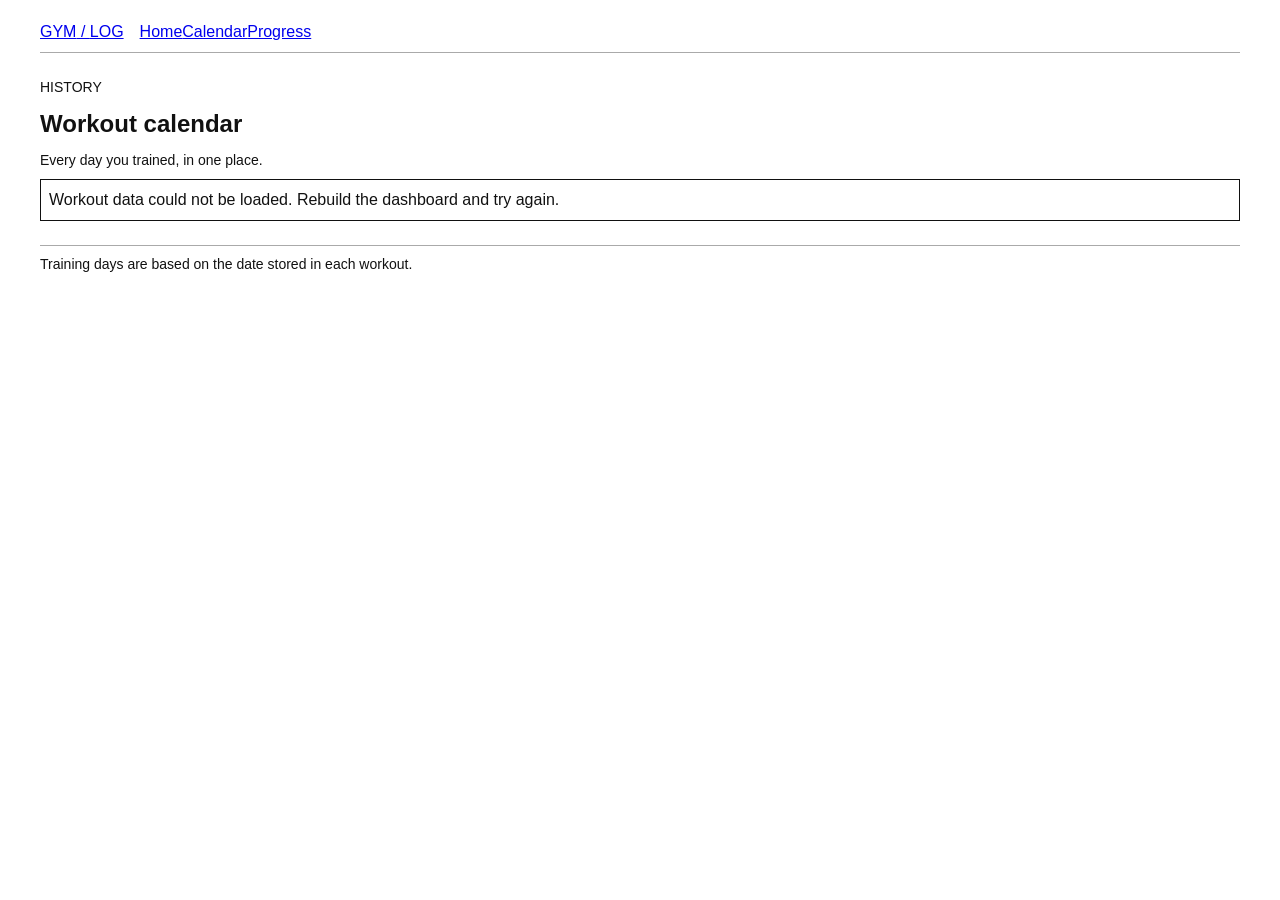
==== site/calendar.html @ c84c2df3 "Add workout calendar page" ====
<!doctype html>
<html lang="en">
<head>
<meta charset="utf-8"><meta name="viewport" content="width=device-width, initial-scale=1">
<title>Gym log · Calendar</title>
<meta name="description" content="Calendar of training days and workout details.">
<link rel="stylesheet" href="style.css">
<script defer src="data.js"></script><script defer src="app.js"></script>
</head>
<body data-page="calendar">
<header class="site-header"><a class="brand" href="./">GYM<span> / </span>LOG</a><nav><a href="./">Home</a><a class="active" href="calendar.html">Calendar</a><a href="progress.html">Progress</a></nav></header>
<main>
<section class="hero"><p class="eyebrow">HISTORY</p><h1>Workout calendar</h1><p class="muted">Every day you trained, in one place.</p></section>
<div id="calendarPage" hidden>
<section class="calendar-toolbar"><button id="prevMonth" type="button" aria-label="Previous month">←</button><h2 id="monthLabel"></h2><button id="nextMonth" type="button" aria-label="Next month">→</button></section>
<section id="calendar" class="calendar" aria-label="Workout calendar"></section>
<section class="panel"><div class="section-heading"><div><p class="eyebrow">DAY</p><h2 id="dayTitle">Select a workout day</h2></div></div><div id="dayDetails" class="workout-detail"><p class="muted">Tap a highlighted day to see the workout.</p></div></section>
</div>
<section id="calendarEmpty" hidden class="empty"><h2>No workouts yet.</h2><p>Your workout days will appear here after you log them.</p></section>
<p id="error" role="alert" hidden></p>
</main>
<footer>Training days are based on the date stored in each workout.</footer>
</body></html>
---- site/style.css ----
/* Plain document styling. Color is reserved for chart series. */
:root {
  font-family: Arial, sans-serif;
  font-size: 16px;
  color: #111;
  background: #fff;
}
* { box-sizing: border-box; }
body { margin: 20px; line-height: 1.5; }
header, main, footer { max-width: 1200px; margin: 0 auto; }
header { display: flex; flex-wrap: wrap; gap: 16px; border-bottom: 1px solid #aaa; padding-bottom: 8px; }
main { padding: 16px 0; }
h1 { font-size: 24px; margin: 8px 0; }
h2 { font-size: 20px; margin: 16px 0 8px; }
p { margin: 8px 0; }
.eyebrow, .muted, .tag { font-size: 14px; }
.heading { margin-bottom: 20px; }
.filters {
  display: grid;
  grid-template-columns: repeat(auto-fit, minmax(160px, 1fr));
  gap: 12px;
  margin: 16px 0;
}
label { display: flex; flex-direction: column; gap: 4px; font-size: 14px; }
input, select { font: inherit; min-width: 0; width: 100%; padding: 4px; }
.stats { display: flex; flex-wrap: wrap; gap: 24px; margin: 20px 0; }
.stats > div { display: flex; align-items: baseline; gap: 6px; }
.stats span { font-weight: bold; font-variant-numeric: tabular-nums; }
.stats p { margin: 0; }
.panel { margin: 24px 0; }
.panel-heading { display: flex; flex-wrap: wrap; align-items: baseline; gap: 12px; }
#chart { overflow: auto; }
#chart svg { display: block; width: 100%; min-width: 500px; height: auto; }
#legend { display: flex; flex-wrap: wrap; gap: 12px; margin-top: 8px; font-size: 14px; }
#legend i { display: inline-block; width: 12px; height: 12px; margin-right: 6px; }
.table-wrap { overflow-x: auto; margin-top: 8px; }
table { width: 100%; border-collapse: collapse; text-align: left; font-size: 14px; white-space: nowrap; }
th, td { padding: 6px 8px; border: 1px solid #aaa; vertical-align: top; }
th { font-weight: bold; }
td:last-child { white-space: normal; min-width: 160px; }
.empty { max-width: 750px; }
.empty-icon { display: none; }
blockquote { margin: 16px 0 16px 24px; }
#error { border: 1px solid currentColor; padding: 8px; }
footer { border-top: 1px solid #aaa; padding-top: 8px; font-size: 14px; }
[hidden] { display: none !important; }
@media (max-width: 500px) {
  body { margin: 12px; }
  .filters { grid-template-columns: repeat(2, minmax(0, 1fr)); }
}
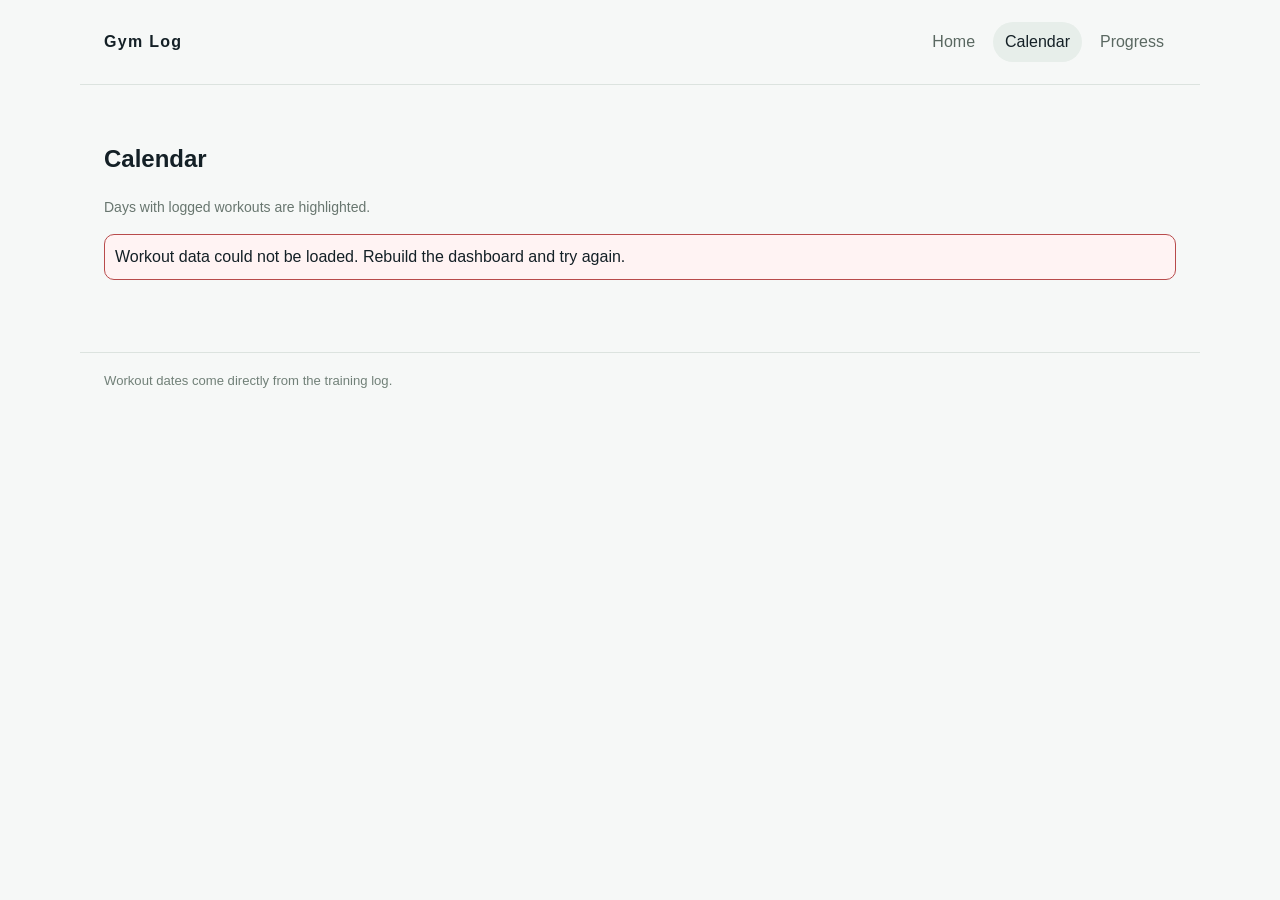
==== commit e657bc3c: "Simplify calendar page presentation" ====
--- a/site/calendar.html
+++ b/site/calendar.html
@@ -2,22 +2,22 @@
 <html lang="en">
 <head>
 <meta charset="utf-8"><meta name="viewport" content="width=device-width, initial-scale=1">
-<title>Gym log · Calendar</title>
+<title>Gym Log · Calendar</title>
 <meta name="description" content="Calendar of training days and workout details.">
 <link rel="stylesheet" href="style.css">
 <script defer src="data.js"></script><script defer src="app.js"></script>
 </head>
 <body data-page="calendar">
-<header class="site-header"><a class="brand" href="./">GYM<span> / </span>LOG</a><nav><a href="./">Home</a><a class="active" href="calendar.html">Calendar</a><a href="progress.html">Progress</a></nav></header>
+<header class="site-header"><a class="brand" href="./">Gym Log</a><nav><a href="./">Home</a><a class="active" href="calendar.html">Calendar</a><a href="progress.html">Progress</a></nav></header>
 <main>
-<section class="hero"><p class="eyebrow">HISTORY</p><h1>Workout calendar</h1><p class="muted">Every day you trained, in one place.</p></section>
+<section class="page-heading"><div><h1>Calendar</h1><p class="muted">Days with logged workouts are highlighted.</p></div></section>
 <div id="calendarPage" hidden>
 <section class="calendar-toolbar"><button id="prevMonth" type="button" aria-label="Previous month">←</button><h2 id="monthLabel"></h2><button id="nextMonth" type="button" aria-label="Next month">→</button></section>
 <section id="calendar" class="calendar" aria-label="Workout calendar"></section>
-<section class="panel"><div class="section-heading"><div><p class="eyebrow">DAY</p><h2 id="dayTitle">Select a workout day</h2></div></div><div id="dayDetails" class="workout-detail"><p class="muted">Tap a highlighted day to see the workout.</p></div></section>
+<section class="section"><div class="section-heading"><h2 id="dayTitle">Select a workout day</h2></div><div id="dayDetails" class="workout-detail"><p class="muted">Choose a highlighted day to see the workout.</p></div></section>
 </div>
-<section id="calendarEmpty" hidden class="empty"><h2>No workouts yet.</h2><p>Your workout days will appear here after you log them.</p></section>
+<section id="calendarEmpty" hidden class="empty"><h2>No workouts yet</h2><p>Workout days will appear here after you log them.</p></section>
 <p id="error" role="alert" hidden></p>
 </main>
-<footer>Training days are based on the date stored in each workout.</footer>
+<footer>Workout dates come directly from the training log.</footer>
 </body></html>
--- a/site/style.css
+++ b/site/style.css
@@ -1,50 +1 @@
-/* Plain document styling. Color is reserved for chart series. */
-:root {
-  font-family: Arial, sans-serif;
-  font-size: 16px;
-  color: #111;
-  background: #fff;
-}
-* { box-sizing: border-box; }
-body { margin: 20px; line-height: 1.5; }
-header, main, footer { max-width: 1200px; margin: 0 auto; }
-header { display: flex; flex-wrap: wrap; gap: 16px; border-bottom: 1px solid #aaa; padding-bottom: 8px; }
-main { padding: 16px 0; }
-h1 { font-size: 24px; margin: 8px 0; }
-h2 { font-size: 20px; margin: 16px 0 8px; }
-p { margin: 8px 0; }
-.eyebrow, .muted, .tag { font-size: 14px; }
-.heading { margin-bottom: 20px; }
-.filters {
-  display: grid;
-  grid-template-columns: repeat(auto-fit, minmax(160px, 1fr));
-  gap: 12px;
-  margin: 16px 0;
-}
-label { display: flex; flex-direction: column; gap: 4px; font-size: 14px; }
-input, select { font: inherit; min-width: 0; width: 100%; padding: 4px; }
-.stats { display: flex; flex-wrap: wrap; gap: 24px; margin: 20px 0; }
-.stats > div { display: flex; align-items: baseline; gap: 6px; }
-.stats span { font-weight: bold; font-variant-numeric: tabular-nums; }
-.stats p { margin: 0; }
-.panel { margin: 24px 0; }
-.panel-heading { display: flex; flex-wrap: wrap; align-items: baseline; gap: 12px; }
-#chart { overflow: auto; }
-#chart svg { display: block; width: 100%; min-width: 500px; height: auto; }
-#legend { display: flex; flex-wrap: wrap; gap: 12px; margin-top: 8px; font-size: 14px; }
-#legend i { display: inline-block; width: 12px; height: 12px; margin-right: 6px; }
-.table-wrap { overflow-x: auto; margin-top: 8px; }
-table { width: 100%; border-collapse: collapse; text-align: left; font-size: 14px; white-space: nowrap; }
-th, td { padding: 6px 8px; border: 1px solid #aaa; vertical-align: top; }
-th { font-weight: bold; }
-td:last-child { white-space: normal; min-width: 160px; }
-.empty { max-width: 750px; }
-.empty-icon { display: none; }
-blockquote { margin: 16px 0 16px 24px; }
-#error { border: 1px solid currentColor; padding: 8px; }
-footer { border-top: 1px solid #aaa; padding-top: 8px; font-size: 14px; }
-[hidden] { display: none !important; }
-@media (max-width: 500px) {
-  body { margin: 12px; }
-  .filters { grid-template-columns: repeat(2, minmax(0, 1fr)); }
-}
+:root{font-family:Inter,ui-sans-serif,-apple-system,BlinkMacSystemFont,"Segoe UI",sans-serif;color:#142026;background:#f6f8f7;font-size:16px}*{box-sizing:border-box}body{margin:0;line-height:1.5}a{color:inherit}button,input,select{font:inherit}.site-header,main,footer{max-width:1120px;margin:0 auto}.site-header{display:flex;align-items:center;justify-content:space-between;gap:20px;padding:22px 24px;border-bottom:1px solid #dce3df}.brand{text-decoration:none;font-weight:800;letter-spacing:.08em}.brand span{color:#6a7a72}nav{display:flex;gap:6px;flex-wrap:wrap}nav a{text-decoration:none;padding:8px 12px;border-radius:999px;color:#5a6861}nav a.active,nav a:hover{background:#e7eeea;color:#142026}main{padding:36px 24px 56px}.hero{margin-bottom:28px}.hero h1{font-size:clamp(2rem,5vw,3.6rem);line-height:1.05;margin:6px 0 10px;letter-spacing:-.04em}.eyebrow,.muted,.tag{font-size:.875rem}.eyebrow{margin:0;text-transform:uppercase;letter-spacing:.12em;font-weight:700;color:#607168}.muted{color:#68766f}.summary-cards{display:grid;grid-template-columns:repeat(3,minmax(0,1fr));gap:14px;margin:24px 0 30px}.summary-card{background:#fff;border:1px solid #dce3df;border-radius:18px;padding:20px;box-shadow:0 4px 16px rgba(20,32,38,.04)}.summary-card strong{display:block;font-size:2rem;line-height:1.1}.summary-card span{color:#68766f}.panel{background:#fff;border:1px solid #dce3df;border-radius:20px;padding:22px;margin:18px 0;box-shadow:0 4px 18px rgba(20,32,38,.04)}.section-heading{display:flex;align-items:end;justify-content:space-between;gap:16px;margin-bottom:16px}.section-heading h2{margin:2px 0 0;font-size:1.35rem}.text-link{font-size:.9rem;color:#35644d;text-decoration:none}.workout-card{padding:14px 0;border-top:1px solid #edf1ef}.workout-card:first-child{border-top:0;padding-top:0}.workout-card-head,.exercise-title{display:flex;justify-content:space-between;gap:12px;align-items:baseline}.exercise-block{padding-top:14px}.exercise-title h3{font-size:1rem;margin:0}.set-chips{display:flex;flex-wrap:wrap;gap:8px;margin-top:8px}.set-chip{background:#eef4f1;border-radius:999px;padding:6px 10px;font-size:.86rem}.day-list{display:grid;grid-template-columns:repeat(2,minmax(0,1fr));gap:12px}.day-list .workout-card{border:1px solid #e3e9e6;border-radius:14px;padding:14px}.calendar-toolbar{display:flex;align-items:center;justify-content:center;gap:18px;margin:10px 0 14px}.calendar-toolbar h2{min-width:190px;text-align:center;margin:0}.calendar-toolbar button{border:1px solid #d7e0dc;background:#fff;border-radius:10px;padding:6px 12px;cursor:pointer}.calendar{display:grid;grid-template-columns:repeat(7,minmax(0,1fr));gap:8px}.weekday{text-align:center;font-size:.75rem;color:#77847e;padding:4px}.calendar-day{min-height:92px;border:1px solid #dfe6e2;background:#fff;border-radius:14px;padding:10px;text-align:left;display:flex;flex-direction:column;justify-content:space-between;color:#56635d}.calendar-day.blank{visibility:hidden}.calendar-day:disabled{opacity:.55}.calendar-day.trained{background:#e9f2ed;border-color:#bfd1c7;color:#163a28;cursor:pointer}.calendar-day.selected{outline:2px solid #35644d;outline-offset:2px}.day-number{font-weight:700}.workout-dot{font-size:.75rem}.filter-panel details{background:#fff;border:1px solid #dce3df;border-radius:16px;padding:14px 16px}.filter-panel summary{cursor:pointer;font-weight:700}.filters{display:grid;grid-template-columns:repeat(auto-fit,minmax(150px,1fr));gap:12px;margin-top:14px}label{display:flex;flex-direction:column;gap:5px;font-size:.82rem;color:#59675f}input,select{width:100%;padding:8px 9px;border:1px solid #cfd9d4;border-radius:9px;background:#fff;color:#142026}.stats{display:flex;flex-wrap:wrap;gap:28px;margin:20px 0}.stats>div{display:flex;align-items:baseline;gap:6px}.stats span{font-weight:800;font-size:1.2rem}.stats p{margin:0;color:#68766f}.tag{background:#eef4f1;padding:4px 8px;border-radius:999px}#chart{overflow:auto}#chart svg{display:block;width:100%;min-width:520px;height:auto}#legend{display:flex;flex-wrap:wrap;gap:12px;margin-top:8px;font-size:.82rem}#legend i{display:inline-block;width:10px;height:10px;border-radius:50%;margin-right:6px}.table-wrap{overflow-x:auto}table{width:100%;border-collapse:collapse;text-align:left;font-size:.83rem;white-space:nowrap}th,td{padding:9px 10px;border-bottom:1px solid #e2e8e5;vertical-align:top}th{font-weight:700;color:#5d6a64}td:last-child{white-space:normal;min-width:150px}.empty{max-width:680px;background:#fff;border:1px solid #dce3df;border-radius:18px;padding:22px}#error{border:1px solid #b84b4b;background:#fff3f3;padding:10px;border-radius:10px}footer{padding:18px 24px 30px;border-top:1px solid #dce3df;color:#718078;font-size:.82rem}[hidden]{display:none!important}@media(max-width:700px){.site-header{align-items:flex-start;flex-direction:column}.summary-cards{grid-template-columns:1fr}.day-list{grid-template-columns:1fr}.calendar{gap:4px}.calendar-day{min-height:68px;padding:7px;border-radius:10px}.workout-dot{font-size:.68rem}.weekday{font-size:.68rem}}
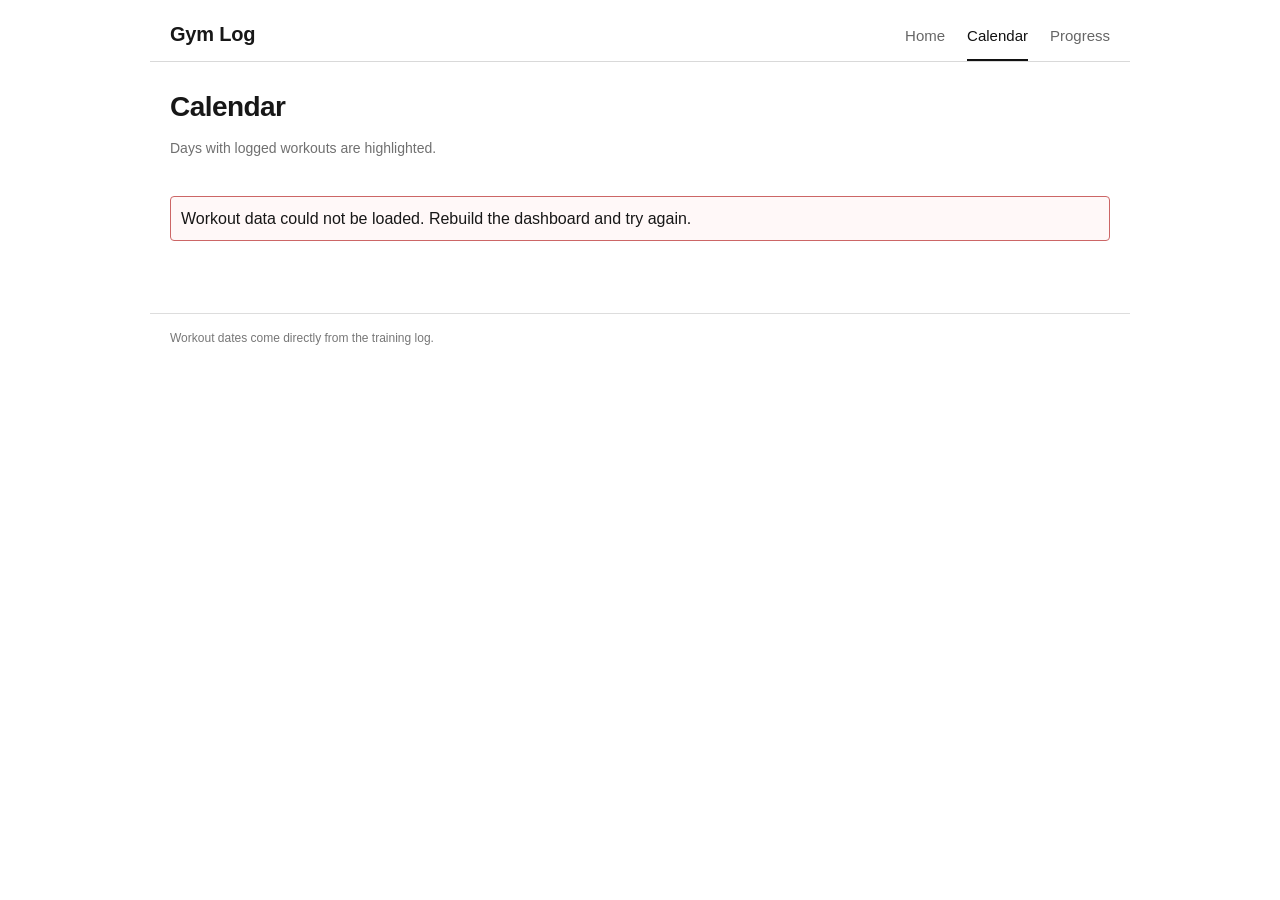
==== commit 1c15f027: "Improve dashboard navigation, set summaries, and chart axes" ====
--- a/site/calendar.html
+++ b/site/calendar.html
@@ -8,11 +8,12 @@
 <script defer src="data.js"></script><script defer src="app.js"></script>
 </head>
 <body data-page="calendar">
-<header class="site-header"><a class="brand" href="./">Gym Log</a><nav><a href="./">Home</a><a class="active" href="calendar.html">Calendar</a><a href="progress.html">Progress</a></nav></header>
-<main>
+<header class="site-header"><a class="brand" href="./">Gym Log</a><nav aria-label="Main navigation"><a href="./">Home</a><a class="active" aria-current="page" href="calendar.html">Calendar</a><a href="progress.html">Progress</a></nav></header>
+<a class="skip-link" href="#main">Skip to content</a>
+<main id="main">
 <section class="page-heading"><div><h1>Calendar</h1><p class="muted">Days with logged workouts are highlighted.</p></div></section>
 <div id="calendarPage" hidden>
-<section class="calendar-toolbar"><button id="prevMonth" type="button" aria-label="Previous month">←</button><h2 id="monthLabel"></h2><button id="nextMonth" type="button" aria-label="Next month">→</button></section>
+<p id="monthSummary" class="muted" aria-live="polite"></p><section class="calendar-toolbar"><button id="prevMonth" type="button" aria-label="Previous month">←</button><div class="month-heading"><h2 id="monthLabel"></h2><button id="todayMonth" type="button">This month</button></div><button id="nextMonth" type="button" aria-label="Next month">→</button></section>
 <section id="calendar" class="calendar" aria-label="Workout calendar"></section>
 <section class="section"><div class="section-heading"><h2 id="dayTitle">Select a workout day</h2></div><div id="dayDetails" class="workout-detail"><p class="muted">Choose a highlighted day to see the workout.</p></div></section>
 </div>
--- a/site/style.css
+++ b/site/style.css
@@ -1 +1,17 @@
-:root{font-family:Inter,ui-sans-serif,-apple-system,BlinkMacSystemFont,"Segoe UI",sans-serif;color:#142026;background:#f6f8f7;font-size:16px}*{box-sizing:border-box}body{margin:0;line-height:1.5}a{color:inherit}button,input,select{font:inherit}.site-header,main,footer{max-width:1120px;margin:0 auto}.site-header{display:flex;align-items:center;justify-content:space-between;gap:20px;padding:22px 24px;border-bottom:1px solid #dce3df}.brand{text-decoration:none;font-weight:800;letter-spacing:.08em}.brand span{color:#6a7a72}nav{display:flex;gap:6px;flex-wrap:wrap}nav a{text-decoration:none;padding:8px 12px;border-radius:999px;color:#5a6861}nav a.active,nav a:hover{background:#e7eeea;color:#142026}main{padding:36px 24px 56px}.hero{margin-bottom:28px}.hero h1{font-size:clamp(2rem,5vw,3.6rem);line-height:1.05;margin:6px 0 10px;letter-spacing:-.04em}.eyebrow,.muted,.tag{font-size:.875rem}.eyebrow{margin:0;text-transform:uppercase;letter-spacing:.12em;font-weight:700;color:#607168}.muted{color:#68766f}.summary-cards{display:grid;grid-template-columns:repeat(3,minmax(0,1fr));gap:14px;margin:24px 0 30px}.summary-card{background:#fff;border:1px solid #dce3df;border-radius:18px;padding:20px;box-shadow:0 4px 16px rgba(20,32,38,.04)}.summary-card strong{display:block;font-size:2rem;line-height:1.1}.summary-card span{color:#68766f}.panel{background:#fff;border:1px solid #dce3df;border-radius:20px;padding:22px;margin:18px 0;box-shadow:0 4px 18px rgba(20,32,38,.04)}.section-heading{display:flex;align-items:end;justify-content:space-between;gap:16px;margin-bottom:16px}.section-heading h2{margin:2px 0 0;font-size:1.35rem}.text-link{font-size:.9rem;color:#35644d;text-decoration:none}.workout-card{padding:14px 0;border-top:1px solid #edf1ef}.workout-card:first-child{border-top:0;padding-top:0}.workout-card-head,.exercise-title{display:flex;justify-content:space-between;gap:12px;align-items:baseline}.exercise-block{padding-top:14px}.exercise-title h3{font-size:1rem;margin:0}.set-chips{display:flex;flex-wrap:wrap;gap:8px;margin-top:8px}.set-chip{background:#eef4f1;border-radius:999px;padding:6px 10px;font-size:.86rem}.day-list{display:grid;grid-template-columns:repeat(2,minmax(0,1fr));gap:12px}.day-list .workout-card{border:1px solid #e3e9e6;border-radius:14px;padding:14px}.calendar-toolbar{display:flex;align-items:center;justify-content:center;gap:18px;margin:10px 0 14px}.calendar-toolbar h2{min-width:190px;text-align:center;margin:0}.calendar-toolbar button{border:1px solid #d7e0dc;background:#fff;border-radius:10px;padding:6px 12px;cursor:pointer}.calendar{display:grid;grid-template-columns:repeat(7,minmax(0,1fr));gap:8px}.weekday{text-align:center;font-size:.75rem;color:#77847e;padding:4px}.calendar-day{min-height:92px;border:1px solid #dfe6e2;background:#fff;border-radius:14px;padding:10px;text-align:left;display:flex;flex-direction:column;justify-content:space-between;color:#56635d}.calendar-day.blank{visibility:hidden}.calendar-day:disabled{opacity:.55}.calendar-day.trained{background:#e9f2ed;border-color:#bfd1c7;color:#163a28;cursor:pointer}.calendar-day.selected{outline:2px solid #35644d;outline-offset:2px}.day-number{font-weight:700}.workout-dot{font-size:.75rem}.filter-panel details{background:#fff;border:1px solid #dce3df;border-radius:16px;padding:14px 16px}.filter-panel summary{cursor:pointer;font-weight:700}.filters{display:grid;grid-template-columns:repeat(auto-fit,minmax(150px,1fr));gap:12px;margin-top:14px}label{display:flex;flex-direction:column;gap:5px;font-size:.82rem;color:#59675f}input,select{width:100%;padding:8px 9px;border:1px solid #cfd9d4;border-radius:9px;background:#fff;color:#142026}.stats{display:flex;flex-wrap:wrap;gap:28px;margin:20px 0}.stats>div{display:flex;align-items:baseline;gap:6px}.stats span{font-weight:800;font-size:1.2rem}.stats p{margin:0;color:#68766f}.tag{background:#eef4f1;padding:4px 8px;border-radius:999px}#chart{overflow:auto}#chart svg{display:block;width:100%;min-width:520px;height:auto}#legend{display:flex;flex-wrap:wrap;gap:12px;margin-top:8px;font-size:.82rem}#legend i{display:inline-block;width:10px;height:10px;border-radius:50%;margin-right:6px}.table-wrap{overflow-x:auto}table{width:100%;border-collapse:collapse;text-align:left;font-size:.83rem;white-space:nowrap}th,td{padding:9px 10px;border-bottom:1px solid #e2e8e5;vertical-align:top}th{font-weight:700;color:#5d6a64}td:last-child{white-space:normal;min-width:150px}.empty{max-width:680px;background:#fff;border:1px solid #dce3df;border-radius:18px;padding:22px}#error{border:1px solid #b84b4b;background:#fff3f3;padding:10px;border-radius:10px}footer{padding:18px 24px 30px;border-top:1px solid #dce3df;color:#718078;font-size:.82rem}[hidden]{display:none!important}@media(max-width:700px){.site-header{align-items:flex-start;flex-direction:column}.summary-cards{grid-template-columns:1fr}.day-list{grid-template-columns:1fr}.calendar{gap:4px}.calendar-day{min-height:68px;padding:7px;border-radius:10px}.workout-dot{font-size:.68rem}.weekday{font-size:.68rem}}+:root{font-family:-apple-system,BlinkMacSystemFont,"Segoe UI",Roboto,Helvetica,Arial,sans-serif;color:#171717;background:#fff;font-size:16px}*{box-sizing:border-box}body{margin:0;line-height:1.45}a{color:inherit}button,input,select{font:inherit}.site-header,main,footer{max-width:980px;margin:0 auto}.site-header{display:flex;align-items:flex-end;justify-content:space-between;gap:24px;padding:20px 20px 0;border-bottom:1px solid #d9d9d9}.brand{font-size:20px;font-weight:650;text-decoration:none;padding-bottom:12px;letter-spacing:-.01em}nav{display:flex;gap:22px}nav a{text-decoration:none;color:#666;padding:0 0 12px;border-bottom:2px solid transparent;font-size:15px}nav a.active{color:#111;border-bottom-color:#111}main{padding:28px 20px 56px}.page-heading{display:flex;align-items:flex-end;justify-content:space-between;gap:24px;margin-bottom:24px}.page-heading h1{font-size:28px;line-height:1.2;margin:0 0 4px;font-weight:650;letter-spacing:-.02em}h2{font-size:18px;line-height:1.3;margin:0;font-weight:650}h3{font-size:15px;margin:0;font-weight:650}.muted{color:#707070;font-size:14px}.summary-cards{display:grid;grid-template-columns:repeat(4,1fr);border:1px solid #ddd;border-radius:6px;margin-bottom:30px}.summary-card{padding:16px 18px;border-right:1px solid #ddd}.summary-card:last-child{border-right:0}.summary-card strong{display:block;font-size:24px;line-height:1.1;font-weight:650;font-variant-numeric:tabular-nums}.summary-card span{display:block;margin-top:4px;color:#6d6d6d;font-size:13px}.section{border-top:1px solid #dedede;padding-top:18px;margin-top:28px}.section-heading{display:flex;align-items:baseline;justify-content:space-between;gap:16px;margin-bottom:12px}.text-link{font-size:14px;color:#555;text-underline-offset:3px}.workout-card{padding:14px 0;border-top:1px solid #ececec}.workout-card:first-child{border-top:0;padding-top:0}.workout-card-head,.exercise-title{display:flex;justify-content:space-between;gap:14px;align-items:baseline}.workout-card-head strong{font-size:15px}.exercise-block{padding-top:14px}.exercise-title .muted{font-size:13px}.set-chips{display:flex;flex-wrap:wrap;gap:6px;margin-top:7px}.set-chip{display:inline-block;border:1px solid #ddd;border-radius:4px;padding:4px 7px;font-size:13px;background:#fafafa;font-variant-numeric:tabular-nums}.set-chip.warmup{background:#fff;color:#666;border-style:dashed}.day-list{border:1px solid #ddd;border-radius:6px;overflow:hidden}.day-list .workout-card{padding:12px 14px;border-top:1px solid #e5e5e5}.day-list .workout-card:first-child{border-top:0}.calendar-toolbar{display:flex;align-items:center;justify-content:space-between;margin:6px 0 14px}.calendar-toolbar h2{font-size:17px}.calendar-toolbar button{border:1px solid #ccc;background:#fff;border-radius:4px;padding:5px 10px;cursor:pointer;color:#333}.calendar{display:grid;grid-template-columns:repeat(7,minmax(0,1fr));border-top:1px solid #ddd;border-left:1px solid #ddd}.weekday{font-size:12px;color:#777;padding:7px;text-align:center;border-right:1px solid #ddd;border-bottom:1px solid #ddd;background:#fafafa}.calendar-day{min-height:86px;border:0;border-right:1px solid #ddd;border-bottom:1px solid #ddd;background:#fff;padding:7px;text-align:left;display:flex;flex-direction:column;justify-content:space-between;color:#555}.calendar-day.blank{visibility:hidden}.calendar-day:disabled{color:#999}.calendar-day.trained{background:#f1f5f2;color:#17251c;cursor:pointer}.calendar-day.selected{box-shadow:inset 0 0 0 2px #222}.day-number{font-size:13px;font-weight:600}.workout-dot{font-size:11px;color:#526158}.filter-panel{margin-bottom:16px}.filter-panel details{border:1px solid #d8d8d8;border-radius:5px;background:#fff}.filter-panel summary{cursor:pointer;padding:10px 12px;font-weight:600;font-size:14px}.filters{display:grid;grid-template-columns:repeat(auto-fit,minmax(145px,1fr));gap:10px;padding:0 12px 12px;border-top:1px solid #eee;margin-top:0;padding-top:12px}label{display:flex;flex-direction:column;gap:4px;font-size:12px;color:#666}input,select{width:100%;padding:6px 7px;border:1px solid #ccc;border-radius:4px;background:#fff;color:#111}.check-label{flex-direction:row;align-items:center;align-self:end;gap:7px;padding-bottom:7px;color:#444}.check-label input{width:auto;margin:0}.stats{display:flex;gap:28px;padding:10px 0 2px;margin-bottom:18px}.stats>div{display:flex;align-items:baseline;gap:6px}.stats span{font-weight:650;font-size:18px;font-variant-numeric:tabular-nums}.stats p{margin:0;color:#777;font-size:13px}#chart{overflow:auto;margin-top:8px}#chart svg{display:block;width:100%;min-width:520px;height:auto}#legend{display:flex;flex-wrap:wrap;gap:12px;margin-top:8px;font-size:12px;color:#666}#legend i{display:inline-block;width:8px;height:8px;margin-right:5px}.table-wrap{overflow-x:auto}table{width:100%;border-collapse:collapse;text-align:left;font-size:13px;white-space:nowrap}th,td{padding:8px;border-bottom:1px solid #e2e2e2;vertical-align:top}th{font-weight:600;color:#555;background:#fafafa}td:last-child{white-space:normal;min-width:140px}.empty{border-top:1px solid #ddd;padding-top:18px;max-width:620px}#error{border:1px solid #c66;background:#fff8f8;padding:10px;border-radius:4px}footer{padding:16px 20px 28px;border-top:1px solid #ddd;color:#777;font-size:12px}[hidden]{display:none!important}@media(max-width:650px){.site-header{padding:16px 14px 0;gap:12px;align-items:flex-end}.brand{font-size:18px;padding-bottom:10px}nav{gap:14px}nav a{font-size:14px;padding-bottom:10px}main{padding:22px 14px 44px}.page-heading{margin-bottom:18px}.page-heading h1{font-size:24px}.summary-cards{grid-template-columns:1fr}.summary-card{border-right:0;border-bottom:1px solid #ddd;padding:12px 14px}.summary-card:last-child{border-bottom:0}.calendar{font-size:12px}.calendar-day{min-height:62px;padding:5px}.weekday{padding:5px 2px}.workout-dot{font-size:9px}.stats{gap:16px;flex-wrap:wrap}footer{padding-left:14px;padding-right:14px}}
+
+/* Functional additions follow the original plain dashboard styling. */
+.primary-filters{padding:0 0 12px;border-top:0}
+.filter-actions{display:flex;align-items:center;justify-content:space-between;flex-wrap:wrap;gap:10px;margin-top:10px}
+.filter-actions p{margin:0}
+.filter-actions button{border:1px solid #ccc;background:#fff;border-radius:4px;padding:5px 10px;cursor:pointer;color:#333;font-size:14px}
+.month-heading{display:flex;align-items:center;gap:12px}
+.rhythm{display:grid;grid-template-columns:repeat(8,minmax(0,1fr));gap:8px;align-items:end}
+.rhythm-column{display:flex;flex-direction:column;align-items:center;gap:6px;font-size:12px;color:#666;text-align:center}
+.rhythm-column strong{font-size:13px;font-weight:500;font-variant-numeric:tabular-nums}
+.rhythm-bar{width:100%;max-width:40px;background:#999}
+.workout-card-head a{text-underline-offset:3px}
+a:focus-visible,button:focus-visible,input:focus-visible,select:focus-visible,summary:focus-visible{outline:2px solid #555;outline-offset:3px}
+.skip-link{position:fixed;top:8px;left:8px;padding:8px;background:#fff;z-index:10;transform:translateY(-150%)}
+.skip-link:focus{transform:translateY(0)}
+@media(max-width:650px){.month-heading{gap:8px;flex-wrap:wrap;justify-content:center}.workout-card-head,.exercise-title,.section-heading{flex-wrap:wrap}.rhythm{gap:4px}}
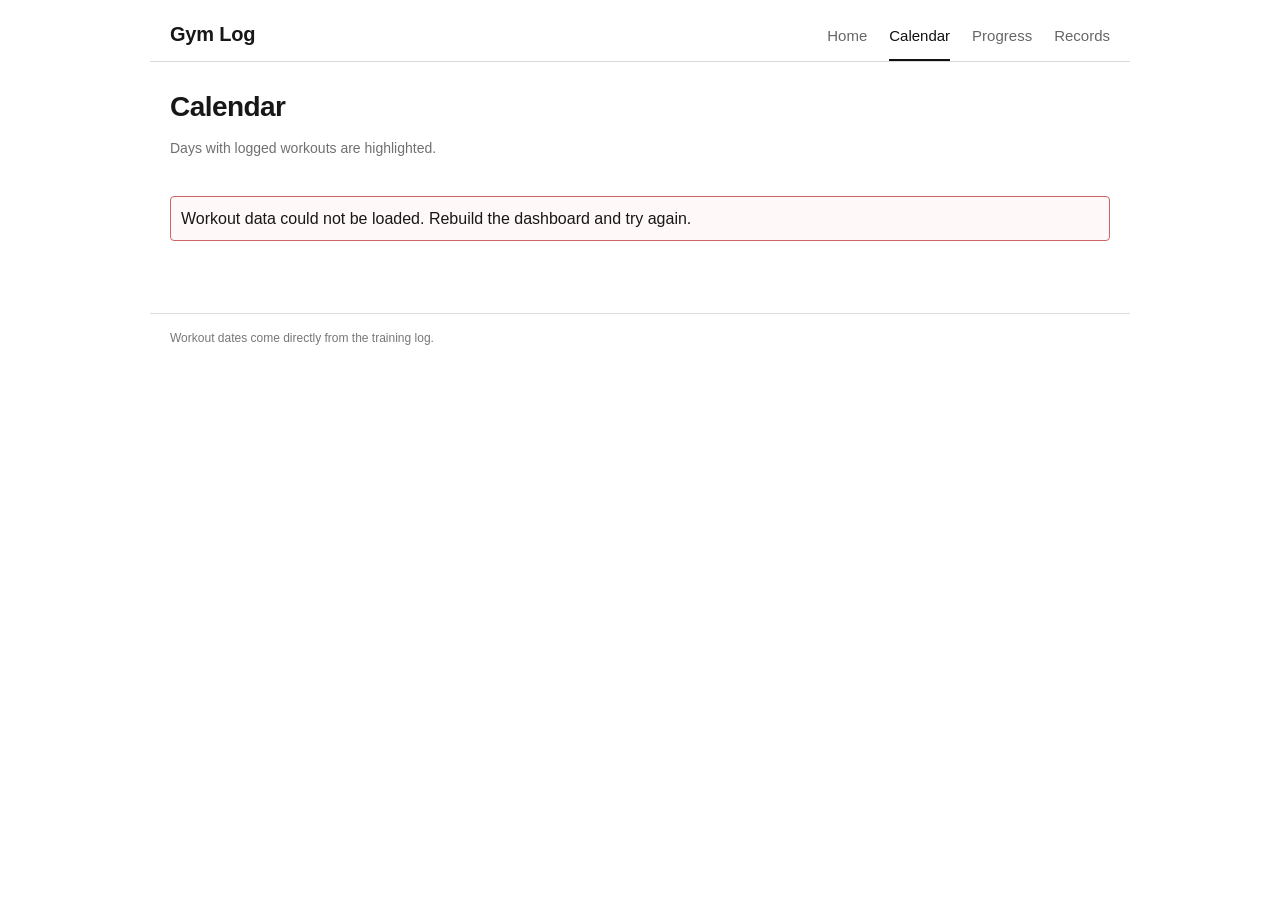
==== commit 6663aebd: "Add daily RIR-based 1RM estimates and equipment-aware records" ====
--- a/site/calendar.html
+++ b/site/calendar.html
@@ -5,10 +5,10 @@
 <title>Gym Log · Calendar</title>
 <meta name="description" content="Calendar of training days and workout details.">
 <link rel="stylesheet" href="style.css">
-<script defer src="data.js"></script><script defer src="app.js"></script>
+<script defer src="data.js"></script><script defer src="strength.js"></script><script defer src="app.js"></script>
 </head>
 <body data-page="calendar">
-<header class="site-header"><a class="brand" href="./">Gym Log</a><nav aria-label="Main navigation"><a href="./">Home</a><a class="active" aria-current="page" href="calendar.html">Calendar</a><a href="progress.html">Progress</a></nav></header>
+<header class="site-header"><a class="brand" href="./">Gym Log</a><nav aria-label="Main navigation"><a href="./">Home</a><a class="active" aria-current="page" href="calendar.html">Calendar</a><a href="progress.html">Progress</a><a href="records.html">Records</a></nav></header>
 <a class="skip-link" href="#main">Skip to content</a>
 <main id="main">
 <section class="page-heading"><div><h1>Calendar</h1><p class="muted">Days with logged workouts are highlighted.</p></div></section>
--- a/site/style.css
+++ b/site/style.css
@@ -15,3 +15,18 @@
 .skip-link{position:fixed;top:8px;left:8px;padding:8px;background:#fff;z-index:10;transform:translateY(-150%)}
 .skip-link:focus{transform:translateY(0)}
 @media(max-width:650px){.month-heading{gap:8px;flex-wrap:wrap;justify-content:center}.workout-card-head,.exercise-title,.section-heading{flex-wrap:wrap}.rhythm{gap:4px}}
+
+/* Strength records extend the existing plain document layout. */
+.records-controls{max-width:460px}
+.record-source{display:block;margin-top:4px;font-size:13px;font-weight:400;white-space:normal}
+.strength-method{margin-top:20px;font-size:14px;max-width:760px}
+.strength-method summary{cursor:pointer}
+caption{text-align:left;font-weight:600;margin:12px 0}
+@media(max-width:650px){.site-header{flex-wrap:wrap}.site-header nav{flex-wrap:wrap;gap:14px}.records-controls{grid-template-columns:1fr 1fr}}
+.strength-card{padding:18px 0;border-top:1px solid #e2e2e2}
+.strength-card h3{font-size:15px}
+.strength-card details{font-size:14px}
+.strength-card summary{cursor:pointer}
+.strength-legend{font-size:14px;color:#555;margin:8px 0}
+.strength-chart{overflow:auto}
+.strength-chart svg{display:block;width:100%;min-width:520px;height:auto}
